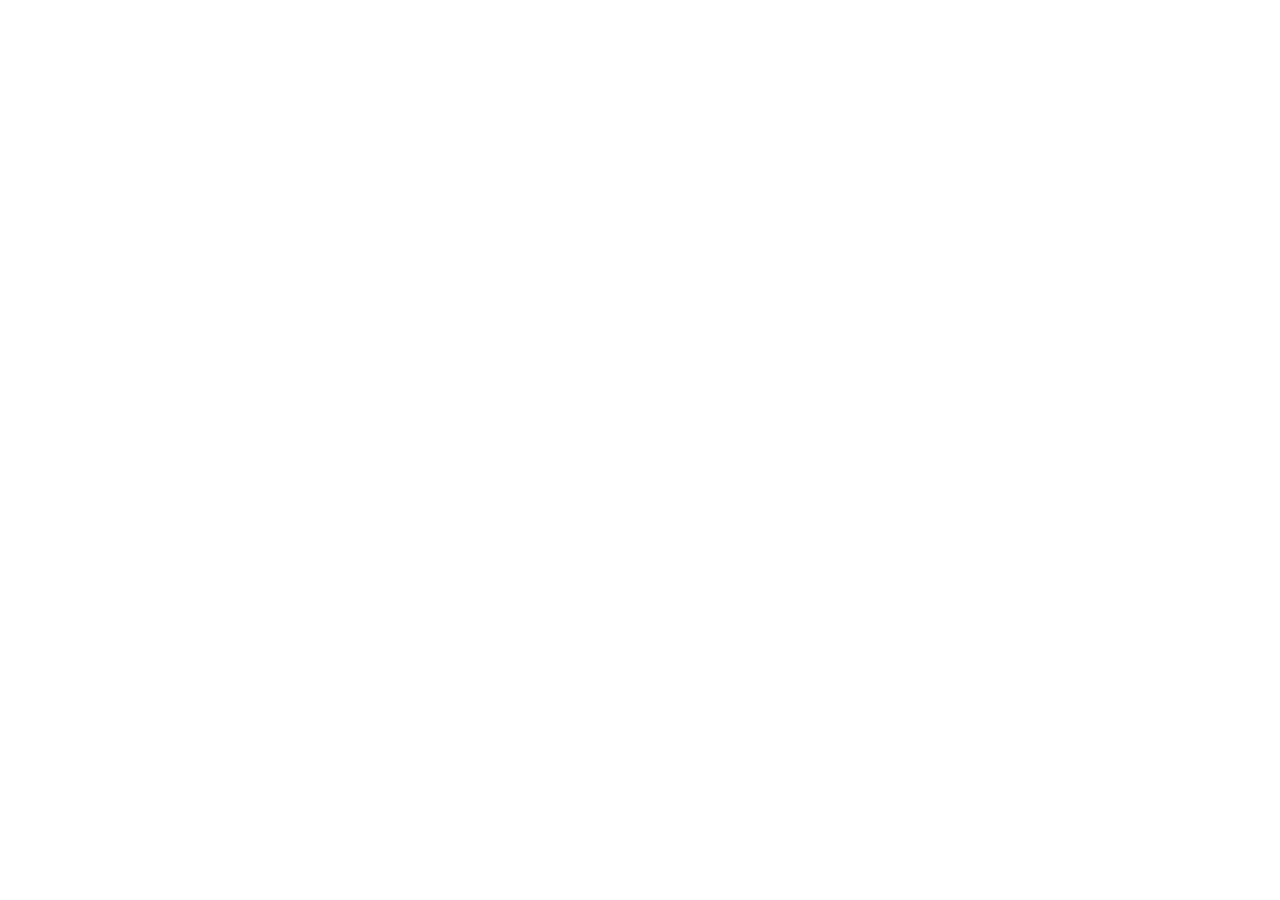
==== game.html @ a552fdc8 "Added new files Added map and tileset folders, and new map page and player and map js" ====
<!DOCTYPE html>
<html lang="en">

<head>
    <meta charset="UTF-8">
    <meta name="viewport" content="width=device-width, initial-scale=1.0">

    <title>DnD Game</title>

    <link rel="stylesheet" href="style.css">
</head>

<body>

    <canvas id="gameCanvas"></canvas>

    <script src="player.js"></script>
    <script src="map.js"></script>

</body>

</html>
---- style.css ----
* {
    margin: 0;
    padding: 0;
    box-sizing: border-box;
}

body {
    font-family: 'Minecraft', sans-serif;
    font-size: clamp(1rem, 2vw, 3rem);
    letter-spacing: 0.5px;
    -webkit-text-stroke: 0px;
    color: #443f3f;
    margin: 0;
    width: 100vw;
    min-height: 100dvh;
    overflow: hidden;
    display: flex;
    flex-direction: column;
    justify-content: center;
    align-items: center;
    z-index: -1;
}

/* Fonts */

button, input, select, textarea {
    font-family: inherit;
}

@font-face {
  font-family: 'Minecraft';
  src: url('Minecraft.ttf') format('truetype');
  font-weight: normal;
  font-style: normal;
}

/* Character and Quest dashboard */

.dashboard-container{
    display: flex;
    flex-direction: row;
    justify-content: center;
    align-items: center;
    z-index: 1;
    width: 70vw;
    height: 70vh;
    background-color: blanchedalmond;
    border-radius: 20px;
    margin: 20px;
    border: 3px solid gray;
    gap: 10px;
    padding: 20px;
}

/* Character Page */

.character-card{
    display: grid;
    grid-template-columns: 1fr 1fr;
    grid-template-rows: auto auto;
    grid-template-areas:
    "img stats"
    "info info";
    background-color: azure;
    width: 50%;
    height: 100%;
    border-radius: 10px;
    border: 3px solid lightgray;
    padding: 20px;
}

.character-display { grid-area: img; }
.character-stats { grid-area: stats; }
.character-info { grid-area: info; }

.character-display img {
    width: 100%;
    height: 100%;
    object-fit: contain;
}

.character-stats{
    padding: 20px;
    text-align: left;
    line-height: 30px;
    font-size: clamp(0.5rem, 1vw, 1.5rem);
    height: 50%;
}

.character-info{
    padding: 5px;
    border-top: 3px solid gray;
    font-size: clamp(0.7rem, 1vw, 1.5rem);
    height: fit-content;
}

.character-info p{
    line-height: 35px;
    border-top: 2px solid lightgray;
    font-size: clamp(0.9rem, 1.5vw, 2rem);
}

.mana-container{
    border-top: 2px solid lightgray;
    display: flex;
    flex-direction: row;
    gap: 5px;
}

.mana-bar{
    flex: 1 1 auto;
    min-width: 0;
    background-color: rgb(129, 96, 147);
    border: 2px solid grey;
    border-radius: 5px;
    margin-top: 5px;
    margin-bottom: 5px;
    height: 25px;
}

#manaDrain {
    width: 100%;
    height: 100%;
    background-color: #f83aff;
    border-radius: 3px;
    transition: width 0.3s ease;
}

.mana-label{
    font-size: clamp(0.7rem, 1.5vw, 2rem);
    padding-top: 5px;
}

.xp-container{
    border-top: 2px solid lightgray;
    display: flex;
    flex-direction: row;
    gap: 5px;
}

.xp-bar{
    flex: 1 1 auto;
    min-width: 0;
    background-color: rgb(154, 163, 134);
    border: 2px solid grey;
    border-radius: 5px;
    margin-top: 5px;
    margin-bottom: 5px;
    height: 25px;
    align-items: center;
}

#xpProgress {
    width: 0%;
    height: 100%;
    background-color: #567CBD;
    border-radius: 3px;
    transition: width 0.3s ease;
}

.xp-label{
    font-size: clamp(0.7rem, 1.5vw, 2rem);
    padding-top: 5px;
}

.hp-container{
    border-top: 2px solid lightgray;
    display: flex;
    flex-direction: row;
    gap: 5px;
}

.hp-bar{
    flex: 1 1 auto;
    min-width: 0;
    background-color: rgb(209, 176, 181);
    border: 2px solid grey;
    border-radius: 5px;
    margin-top: 5px;
    margin-bottom: 5px;
    height: 25px;
    position: relative;
    overflow: hidden;
}

#hpProgress {
    width: 0%;
    height: 100%;
    background-color: #c3004e;
    border-radius: 3px;
    transition: width 0.3s ease;
    position: absolute;
}

#hp-info {
    display: flex;
    width: 100%;
    height: 100%;
    text-align: left;
    justify-content: center;
    align-items: center;
    position: absolute;
    z-index: 2;
    color: white;
}

.hp-label{
    font-size: clamp(0.7rem, 1.5vw, 2rem);
    padding-top: 5px;
}

.settings-container{
    display: none;
    width: 500px;
    height: 500px;
    background-color: azure;
    justify-content: center;
    align-items: center;
    z-index: 50;
    position: fixed;
    border: 3px solid gray;
    border-radius: 20px;
    padding: 20px;
}

.settings-container h1{
    font-size: clamp(1rem, 1.5vw, 2rem);
    text-align: center;
    border-bottom: 2px solid gray;
}

.settings-container.active{
    display: block;
}

/* Achievements Page */

.achievements-container {
    display: none;
    position: fixed;
    top: 20px;
    left: 20px;
    width: 250px;
    height: fit-content;
    background-color: azure;
    border: 3px solid gray;
    border-radius: 10px;
    padding: 20px;
    z-index: 10;
}

.achievements-container.active{
    display: block;
}

.achievements-container h1{
    font-size: clamp(1rem, 1.5vw, 2rem);
    border-bottom: 2px solid gray;
    text-align: center;
}

#achievements-list {
    width: 100%;
    height: 100%;
    padding: 20px;
    line-height: 30px;
}

#achievements-list li{
    font-size: clamp(1rem, 1.5vw, 1.5rem);
    border-bottom: 2px solid gray;
}

/* Quests Page */

.quests-page{
    display: flex;
    flex-direction: column;
    background-color: azure;
    width: 50%;
    height: 100%;
    border-radius: 10px;
    border: 3px solid lightgray;
    padding: 20px;
}

.quests-page h2{
    text-align: center;
    font-size: clamp(1rem, 2vw, 3rem);
    border-bottom: 3px solid grey;
    padding-top: 5px;
}

/* Chrome / Safari / Edge */
.quests-list::-webkit-scrollbar {
    width: 8px;
}

.quests-list::-webkit-scrollbar-track {
    background: transparent;
}

.quests-list::-webkit-scrollbar-thumb {
    background-color: #567CBD;
    border-radius: 10px;
}

.quests-list {
    flex: 1 1 auto;
    min-height: 0;
    padding: 5px;
    font-size: clamp(0.9rem, 1.5vw, 2rem);
    line-height: 40px;
    overflow: hidden;
    -webkit-overflow-scrolling: touch;
    overscroll-behavior: contain;
}

.questItem {
    display: flex;
    align-items: flex-start;
    width: 100%;
    max-width: 100%;
    gap: 5px;
    padding: 6px 0;
    margin: 0;
    font-size: clamp(.7rem, 1.2vw, 3rem);
    line-height: 1.5;
}

.questContent {
    flex: 1 1 auto;
    min-width: 0;
    max-width: 100%;
}

.questContent span:first-child {
    display: block;
    width: 100%;
    min-width: 0;
    overflow-wrap: anywhere;
    word-break: break-word;
}

.questRewards {
    display: block;
    font-size: 0.7rem;
    opacity: 0.7;
    white-space: nowrap;
}

.questItem span:first-of-type {
    flex: 1;
}

/* Quest input + button */
.quest-input-row {
    display: flex;
    align-items: center;
    gap: 5px;
    width: 100%;
}

.quest-input-row input {
    flex: 1;
    width: 100%;
    border: none;
    border-bottom: 1px solid #567CBD;
    background: transparent;
    color: #567CBD;
    outline: none;
    padding: 5px;
    letter-spacing: 2px;
}

.quest-input-row button {
    flex: 0 0 30px;
    border: none;
    background-color: #567CBD;
    color: #DDD3C9;
    border-radius: 5px;
    width: 15px;
    height: 20px;
    cursor: pointer;
}

.quest-input-row button:hover {
    background-color: #2F4156;
}

/* Quest list */
#questList {
    list-style: none;
    padding: 0 20px 0 0;
    margin: 0;
    width: 100%;
    max-width: 100%;
    height: calc(100% - 40px);
    overflow-y: auto;
    overflow-x: hidden;
    color: #567CBD;
    letter-spacing: 2px;
    scrollbar-width: thin;
    scrollbar-color: #567CBD transparent;
}

/* Individual quest */
.questItem {
    display: flex;
    align-items: center;
    justify-content: flex-start;
    width: 100%;
    gap: 5px;
    padding: 6px 0;
    margin: 0;
    font-size: clamp(.7rem, 1.2vw, 3rem);
    line-height: 1.5;
}

/* Checkbox */
.questItem input[type="checkbox"] {
    accent-color: #567CBD;
    cursor: pointer;
    width: 18px;
    height: 18px;
    flex: 0 0 18px;
    margin: 0;
    padding: 0;
}

/* Quest text */
.questDone { text-decoration: line-through; opacity: 0.5; }

.deleteQuestBtn {
    flex: 0 0 30px;
    border: none;
    background-color: #567CBD;
    color: #DDD3C9;
    width: 15px;
    height: 20px;
    border-radius: 5px;
    cursor: pointer;
    display: flex;
    align-items: center;
    justify-content: center;
    transition: background-color 0.2s, color 0.2s;
}

.deleteQuestBtn:hover {
    background-color: #2F4156;
    color: #DDD3C9;
}

.selection-window{
    display: none;
    flex-direction: column;
    line-height: 50px;
    letter-spacing: 3px;
    justify-content: center;
    align-items: center;
    text-align: center;
    position: fixed;
    height: fit-content;
    padding: 20px;
    border-radius: 20px;
    border: solid 3px gray;
    z-index: 50;
    width: 30vw;
    background-color: bisque;
}

.chooseBtn{
    padding: 10px;
    font-size: clamp(1rem, 1.5vw, 1.5rem);
    align-items: center;
    letter-spacing: 3px;
    border-radius: 5px;
    border: 3px solid gray;
}

#gameCanvas {
    width: 800px;
    height: 800px;
    image-rendering: pixelated;
    image-rendering: crisp-edges;
}

/* Mobile Media Query */
@media (max-width: 600px), (max-height: 600px) and (orientation: landscape) and (pointer: coarse){

    .dashboard-container{
        display: flex;
        flex-direction: column;
        width: 80vw;
        height: 90dvh;
    }

    /* Character Page */
    .character-card{
        width: 100%;
        height: 50%;
        padding: 5px;
    }

    .character-stats{
        padding: 5px;
        padding-left: 10px;
        line-height: 15px;
        height: 50%;
    }

    .character-info{
        padding: 10px;
        border-top: 3px solid gray;
        height: 100%;
        overflow-y: auto;
    }

    .character-info::-webkit-scrollbar {
        width: 5px;
    }

    .character-info::-webkit-scrollbar-track {
        background: transparent;
    }

    .character-info::-webkit-scrollbar-thumb {
        background-color: #567CBD;
        border-radius: 10px;
    }

    .character-info p{
        line-height: 25px;
    }

    .xp-bar, .hp-bar, .mana-bar{
        height: 10px;
    }

    /* Settings */
    .settings-container {
        width: min(85vw, 500px);
        height: auto;
        max-height: 80dvh;
        padding: 15px;
        overflow-y: auto;
    }

    /* Achievements */
    .achievements-container {
        width: min(85vw, 350px);
        max-height: 80dvh;
        overflow-y: auto;
        padding: 15px;
        top: 50%;
        left: 50%;
        transform: translate(-50%, -50%);
    }

    .achievements-container h1 {
        font-size: 1.2rem;
    }

    #achievements-list {
        padding: 10px;
    }

    #achievements-list li {
        font-size: 0.9rem;
        line-height: 30px;
    }
    
    /* Quests Page */
    .quests-page{
        display: flex;
        flex-direction: column;
        width: 100%;
        height: 50%;
        padding: 10px;
    }

    .quests-list{
        padding: 5px;
        line-height: 25px;
    }
}

/* Mobile Landscape Media Query */
@media (max-height: 600px) and (orientation: landscape) and (pointer: coarse){

    .dashboard-container{
        display: flex;
        flex-direction: row;
        width: 90vw;
        height: 90dvh;
    }

    /* Character Page */
    .character-card{
        width: 50%;
        height: 100%;
        padding: 5px;
        grid-template-columns: min-content minmax(0, 1fr);
        grid-template-rows: minmax(0, 1fr) minmax(0, 2fr);
    }

    .character-stats{
        padding: 5px;
        line-height: 15px;
        height: 100%;
        columns: 2;
        column-gap: 15px;
        overflow: hidden;
        width: fit-content;
        justify-self: start;
    }

    .character-display img{
        object-fit: contain;
        object-position: left;
        display: block;
        padding: 5px;
        width: auto;
    }

    .character-info{
        padding: 5px;
        border-top: 3px solid gray;
        flex: 1;
        min-height: 0;
        overflow-y: auto;
    }

    .character-info::-webkit-scrollbar {
        width: 5px;
    }

    .character-info::-webkit-scrollbar-track {
        background: transparent;
    }

    .character-info::-webkit-scrollbar-thumb {
        background-color: #567CBD;
        border-radius: 10px;
    }

    .character-info p{
        line-height: 20px;
    }

    .xp-bar, .hp-bar, .mana-bar{
        height: 10px;
    }

    /* Quests Page */
    .quests-page{
        display: flex;
        flex-direction: column;
        width: 50%;
        height: 100%;
        padding: 5px;
    }

    .quests-list{
        width: 100%;
        padding: 5px;
        line-height: 25px;
    }

    .achievements-container {
        top: 50px;
        left: 50%;
        transform: translateX(-50%);
        width: 250px;
        max-width: 80vw;
        height: 200px;
        overflow-y: auto;
        padding: 20px;
    }

    .achievements-container.active{
        display: flex;
        flex-direction: column;
        justify-content: center;
        align-items: center;
    }
}

/* Tablet Media Query */
@media (min-width: 601px) and (max-width: 1024px) and (orientation: portrait){

    .dashboard-container{
        display: flex;
        flex-direction: column;
        width: 80vw;
        height: 90dvh;
    }

    /* Character Page */
    .character-display img{
        object-fit: contain;
        object-position: top;
        image-rendering: pixelated;
        image-rendering: crisp-edges;
        padding: 5px;
        width: 100%;
        height: 100%;
    }

    .character-card{
        width: 100%;
        height: 100%;
        padding: 5px;
        
    }
    
    .character-stats{
        font-size: 1rem;
        padding: 5px;
        line-height: 25px;
        height: 100%;
    }

    .character-info{
        padding: 10px;
        border-top: 3px solid gray;
        height: 100%;
    }


    .character-info p{
        line-height: 30px;
    }

    .xp-bar, .hp-bar, .mana-bar{
        height: 15px;
    }

    
    /* Quests Page */
    .quests-page{
        display: flex;
        flex-direction: column;
        width: 100%;
        height: 100%;
        padding: 10px;
    }

    .quests-list{
        padding: 5px;
        line-height: 30px;
        font-size: 1rem;
    }

    /* Settings */
    .settings-container {
        width: 70vw;
        max-width: 600px;
        height: auto;
        max-height: 80dvh;
        padding: 20px;
        overflow-y: auto;
    }

    /* Achievements */
    .achievements-container {
        width: 40vw;
        max-width: 400px;
        max-height: 80dvh;
        overflow-y: auto;
        top: 50%;
        left: 50%;
        transform: translate(-50%, -50%);
        padding: 20px;
    }

    .achievements-container h1 {
        font-size: 1.5rem;
    }

    #achievements-list {
        padding: 15px;
    }

    #achievements-list li {
        font-size: 1rem;
        line-height: 35px;
    }
}


/* Tablet Landscape Media Query */

@media(orientation: landscape) and (min-width: 768px) and (max-width: 1366px) and (min-height: 700px){

    .dashboard-container {
        flex-direction: row;
        width: 90vw;
        height: 90dvh;
        padding: 15px;
        gap: 15px;
    }

    .character-card {
        width: 50%;
        height: 100%;
        padding: 10px;
        grid-template-rows: 1fr 2fr;
    }

    .character-display img {
        object-fit: contain;
        object-position: left;
    }

    .character-display{
        height: 100%;
    }

    .character-stats {
        padding: 10px;
        line-height: 25px;
        font-size: 1rem;
    }

    .character-info {
        padding: 10px;
    }

    .character-info p {
        line-height: 30px;
    }

    .xp-bar, .hp-bar, .mana-bar{
        height: 15px;
    }

    .quests-page {
        width: 50%;
        height: 100%;
        padding: 10px;
    }

    .quests-list {
        flex: 1;
        min-height: 0;
        overflow-y: auto;
    }

        /* Settings */
    .settings-container {
        width: 50vw;
        max-width: 600px;
        height: auto;
        max-height: 80dvh;
        overflow-y: auto;
    }

    /* Achievements */
    .achievements-container {
        width: 35vw;
        max-width: 400px;
        max-height: 80dvh;
        overflow-y: auto;
        top: 50%;
        left: 50%;
        transform: translate(-50%, -50%);
    }
}
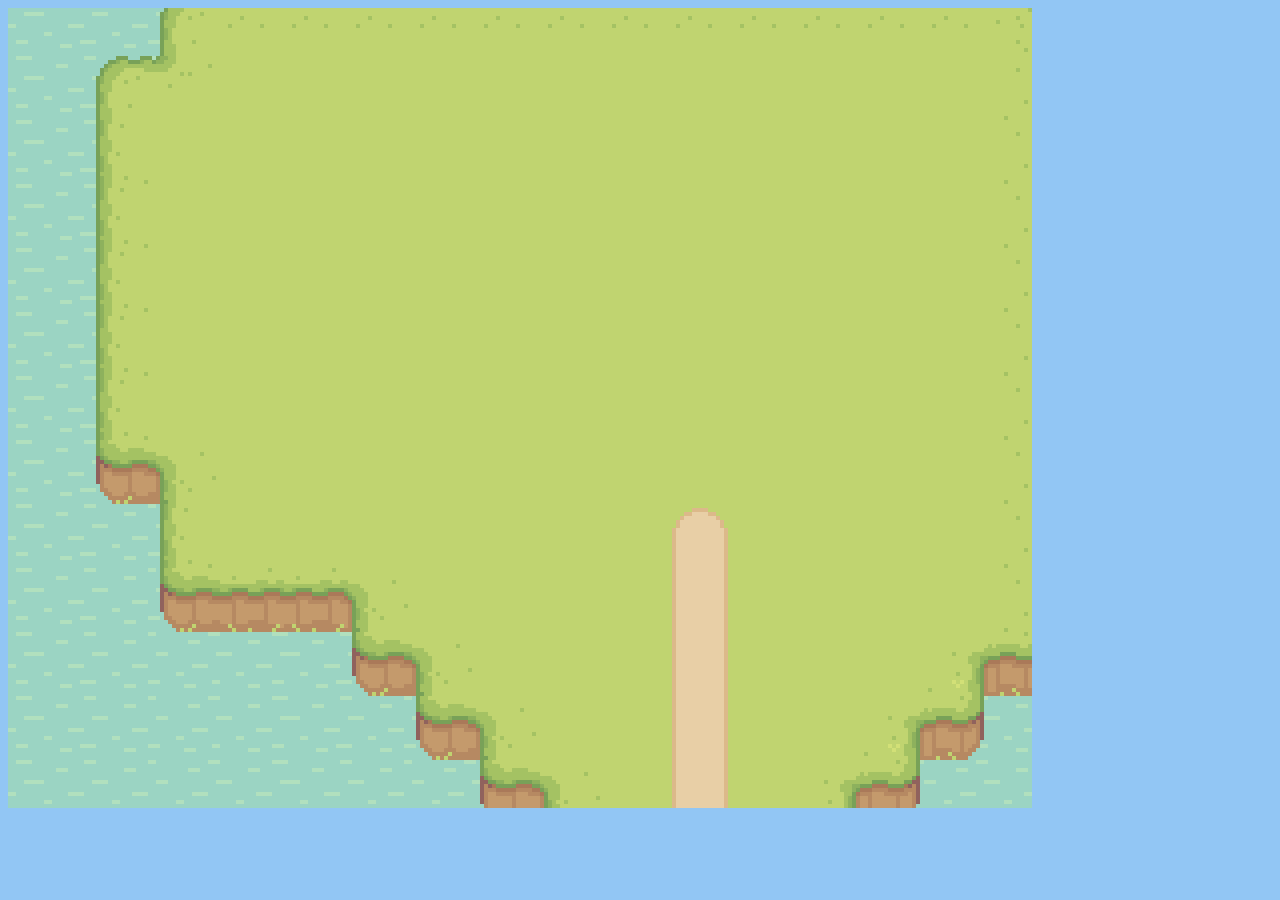
==== commit 6a805c20: "Imported placeholder map" ====
--- a/game.html
+++ b/game.html
@@ -7,7 +7,7 @@
 
     <title>DnD Game</title>
 
-    <link rel="stylesheet" href="style.css">
+    <link rel="stylesheet" href="map.css">
 </head>
 
 <body>
--- a/map.css
+++ b/map.css
@@ -0,0 +1,3 @@
+body{
+    background-color: rgb(146, 198, 244);
+}
